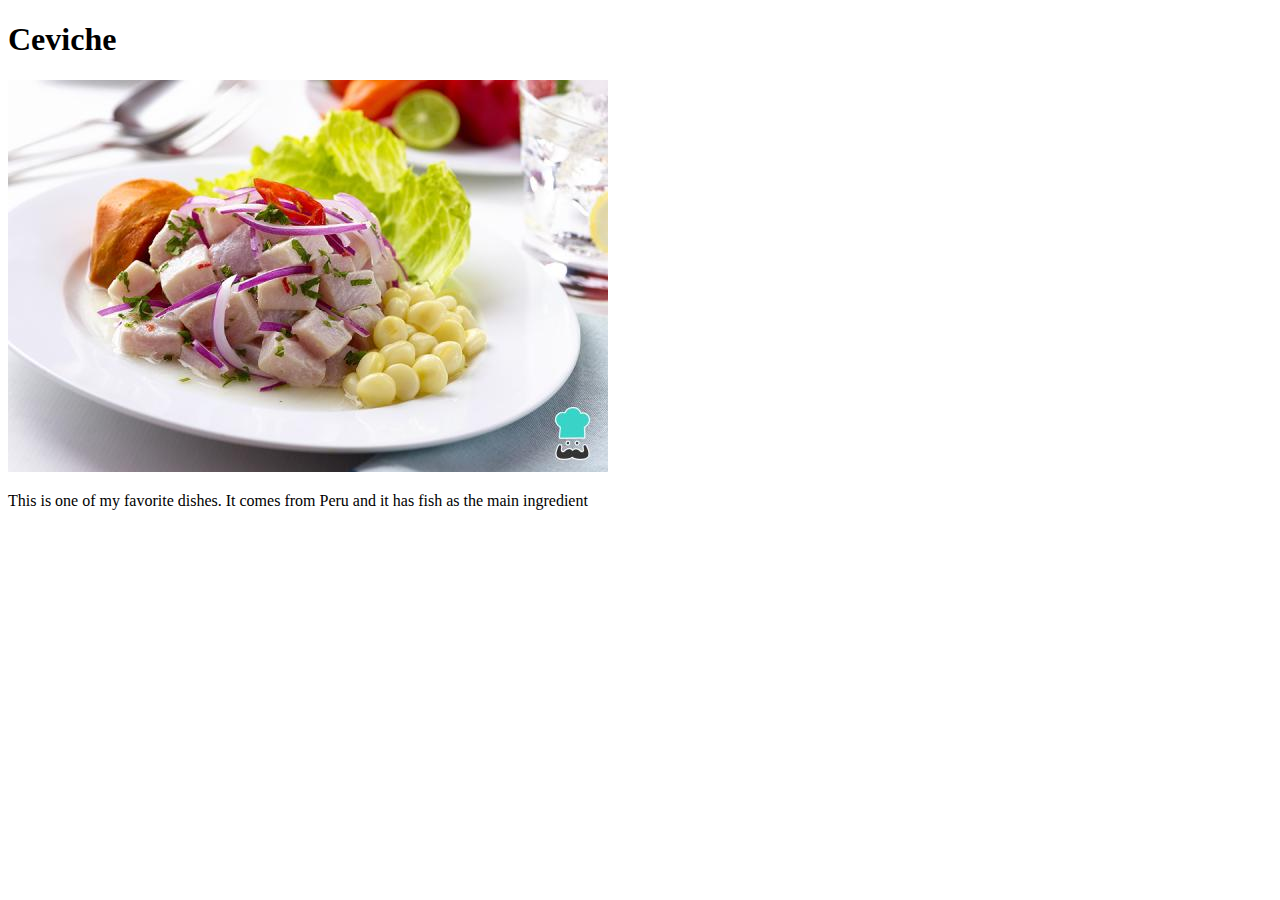
==== recipes/ceviche.html @ 44ba6018 "Add descriptions to each recipe page" ====
<!DOCTYPE html>
<html lang="en">
<head>
    <meta charset="UTF-8">
    <meta name="viewport" content="width=device-width, initial-scale=1.0">
    <title>Document</title>
</head>
<body>
    <h1>Ceviche</h1>
    <img src="../images/ceviche.jpg" alt="image of ceviche">
    <p>
        This is one of my favorite dishes. It comes from Peru and it has fish as the main ingredient
    </p>
</body>
</html>
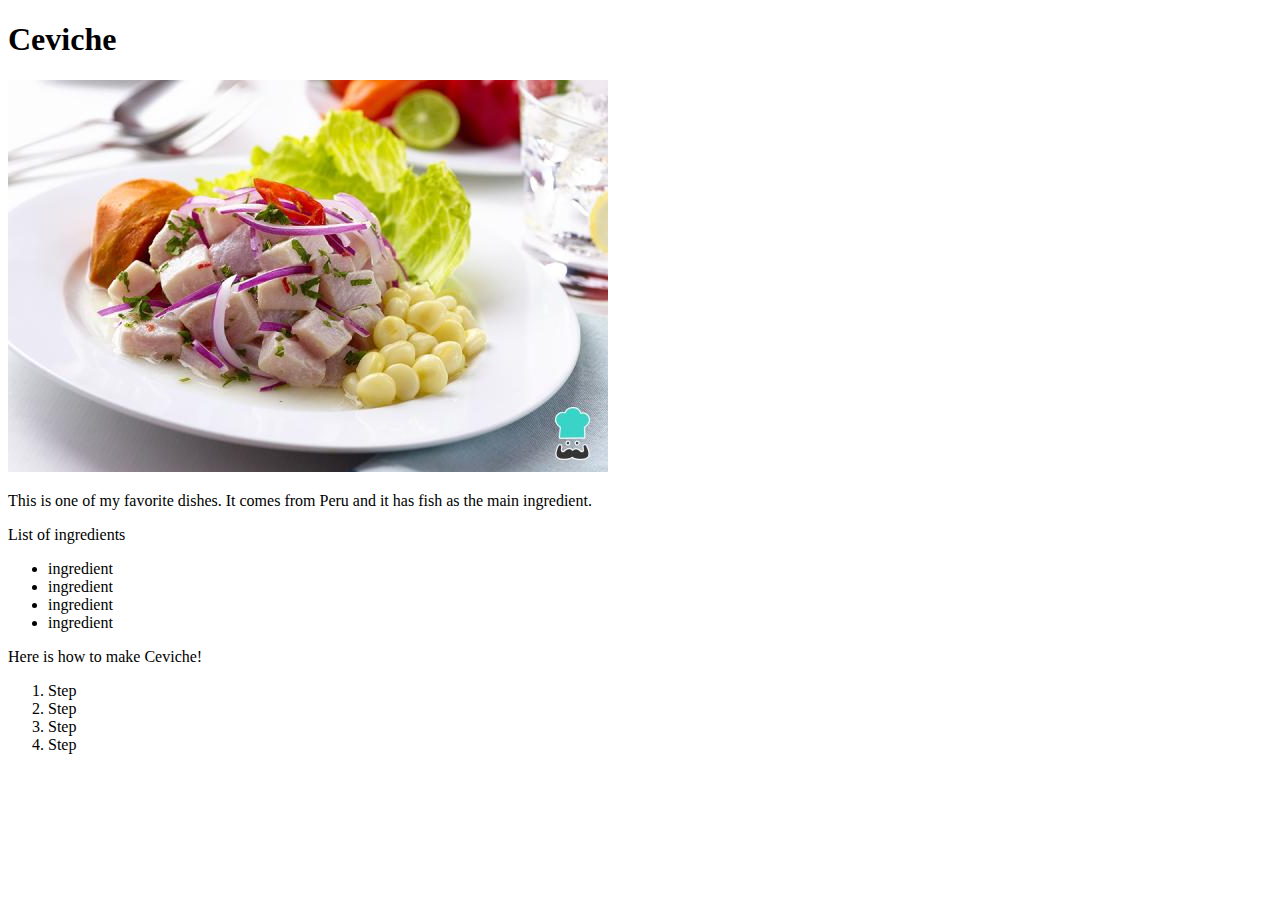
==== commit 9c8c5274: "Add ingredient list and ol of steps. Use placeholders for now" ====
--- a/recipes/ceviche.html
+++ b/recipes/ceviche.html
@@ -9,7 +9,24 @@
     <h1>Ceviche</h1>
     <img src="../images/ceviche.jpg" alt="image of ceviche">
     <p>
-        This is one of my favorite dishes. It comes from Peru and it has fish as the main ingredient
+        This is one of my favorite dishes. It comes from Peru and it has fish as the main ingredient.
     </p>
+    <p>List of ingredients</p>
+    <ul>
+        <li>ingredient</li>
+        <li>ingredient</li>
+        <li>ingredient</li>
+        <li>ingredient</li>
+    </ul>
+
+    <p>Here is how to make Ceviche!</p>
+    <ol>
+        <li>Step</li>
+        <li>Step</li>
+        <li>Step</li>
+        <li>Step</li>
+    </ol>
+
+    
 </body>
 </html>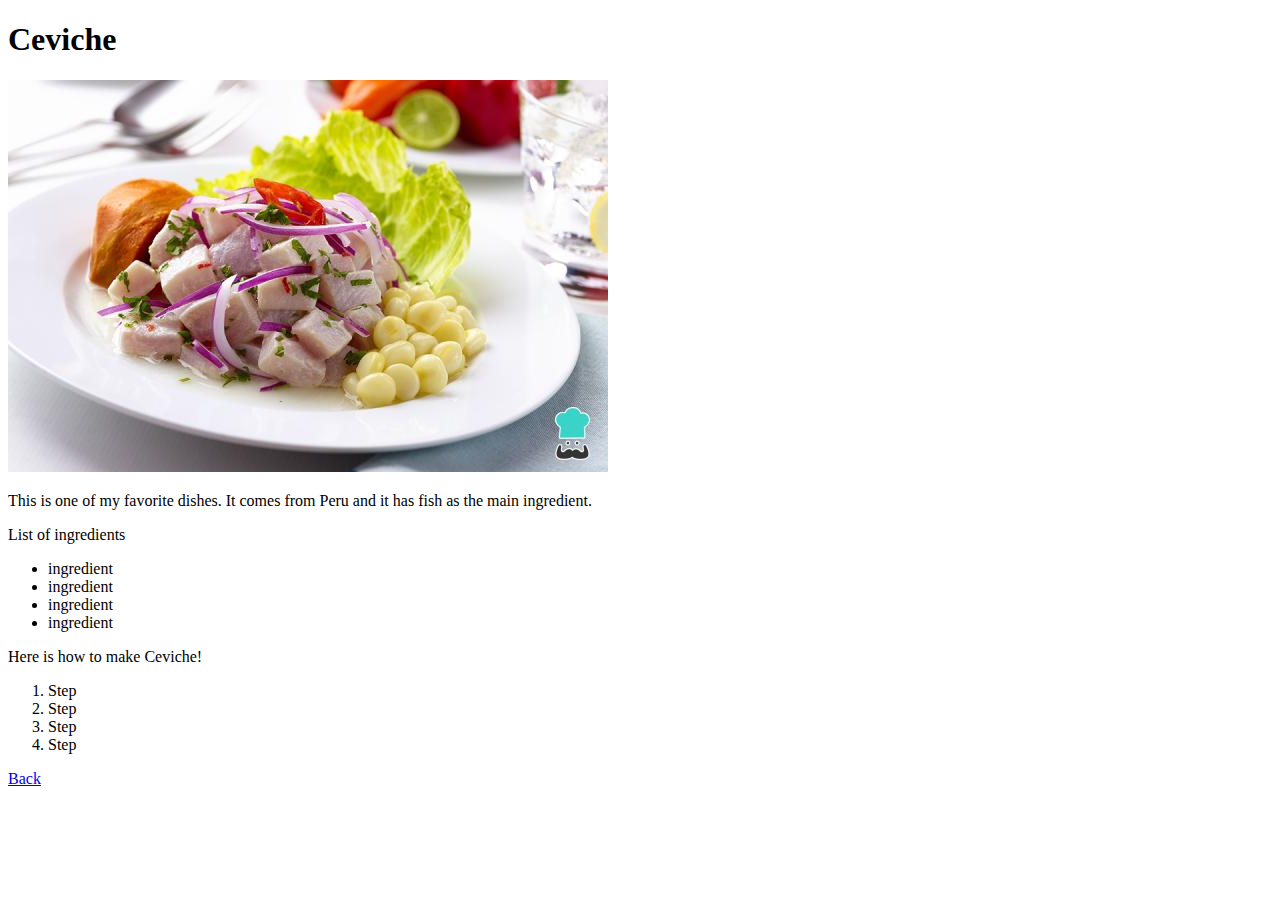
==== commit f4cdec49: "Add back link to go back to index" ====
--- a/recipes/ceviche.html
+++ b/recipes/ceviche.html
@@ -27,6 +27,6 @@
         <li>Step</li>
     </ol>
 
-    
+    <a href="../index.html">Back</a>    
 </body>
 </html>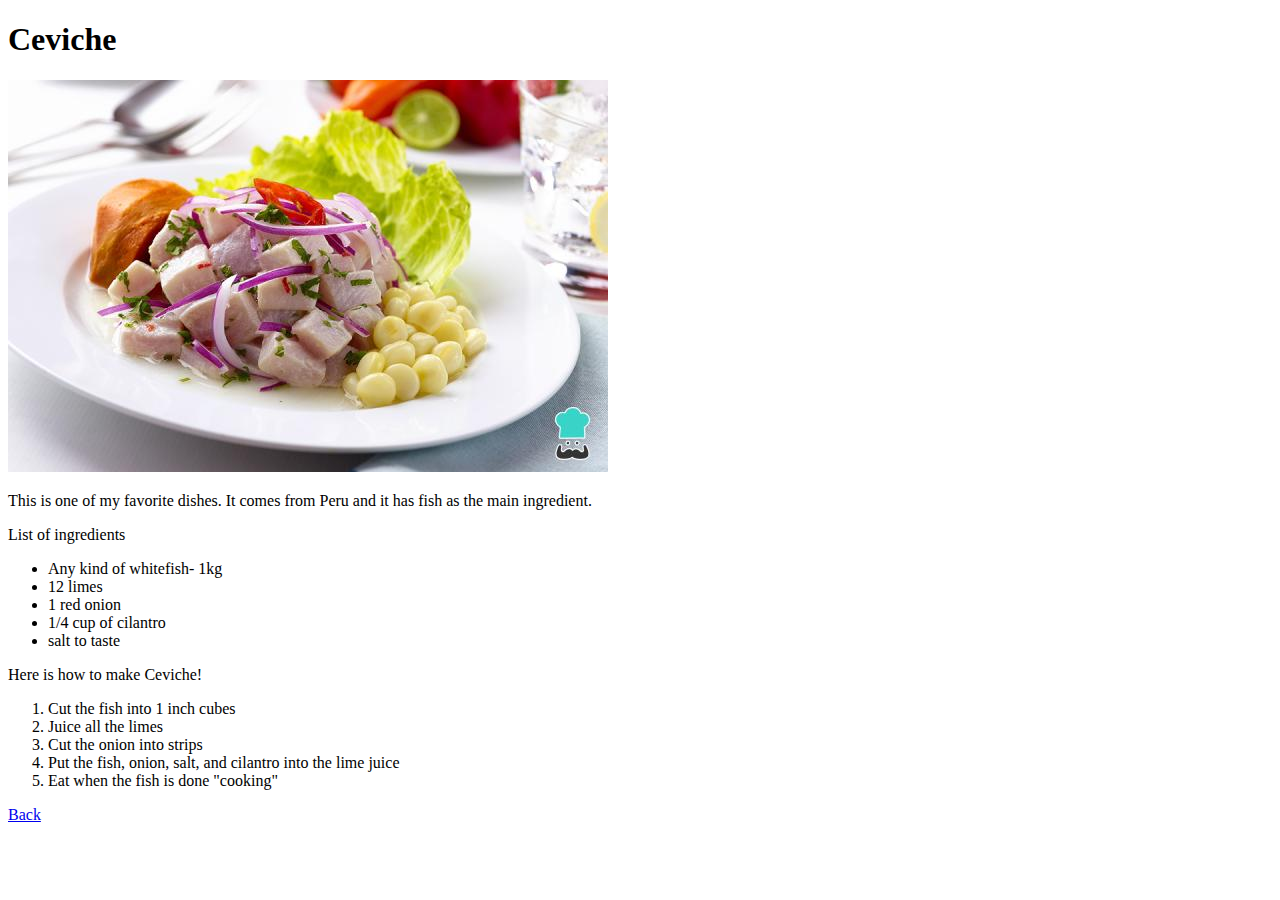
==== commit ec198121: "Update ingredients and steps for ceviche" ====
--- a/recipes/ceviche.html
+++ b/recipes/ceviche.html
@@ -13,18 +13,20 @@
     </p>
     <p>List of ingredients</p>
     <ul>
-        <li>ingredient</li>
-        <li>ingredient</li>
-        <li>ingredient</li>
-        <li>ingredient</li>
+        <li>Any kind of whitefish- 1kg</li>
+        <li>12 limes</li>
+        <li>1 red onion</li>
+        <li>1/4 cup of cilantro</li>
+        <li>salt to taste</li>
     </ul>
 
     <p>Here is how to make Ceviche!</p>
     <ol>
-        <li>Step</li>
-        <li>Step</li>
-        <li>Step</li>
-        <li>Step</li>
+        <li>Cut the fish into 1 inch cubes</li>
+        <li>Juice all the limes</li>
+        <li>Cut the onion into strips</li>
+        <li>Put the fish, onion, salt, and cilantro into the lime juice</li>
+        <li>Eat when the fish is done "cooking"</li>
     </ol>
 
     <a href="../index.html">Back</a>    
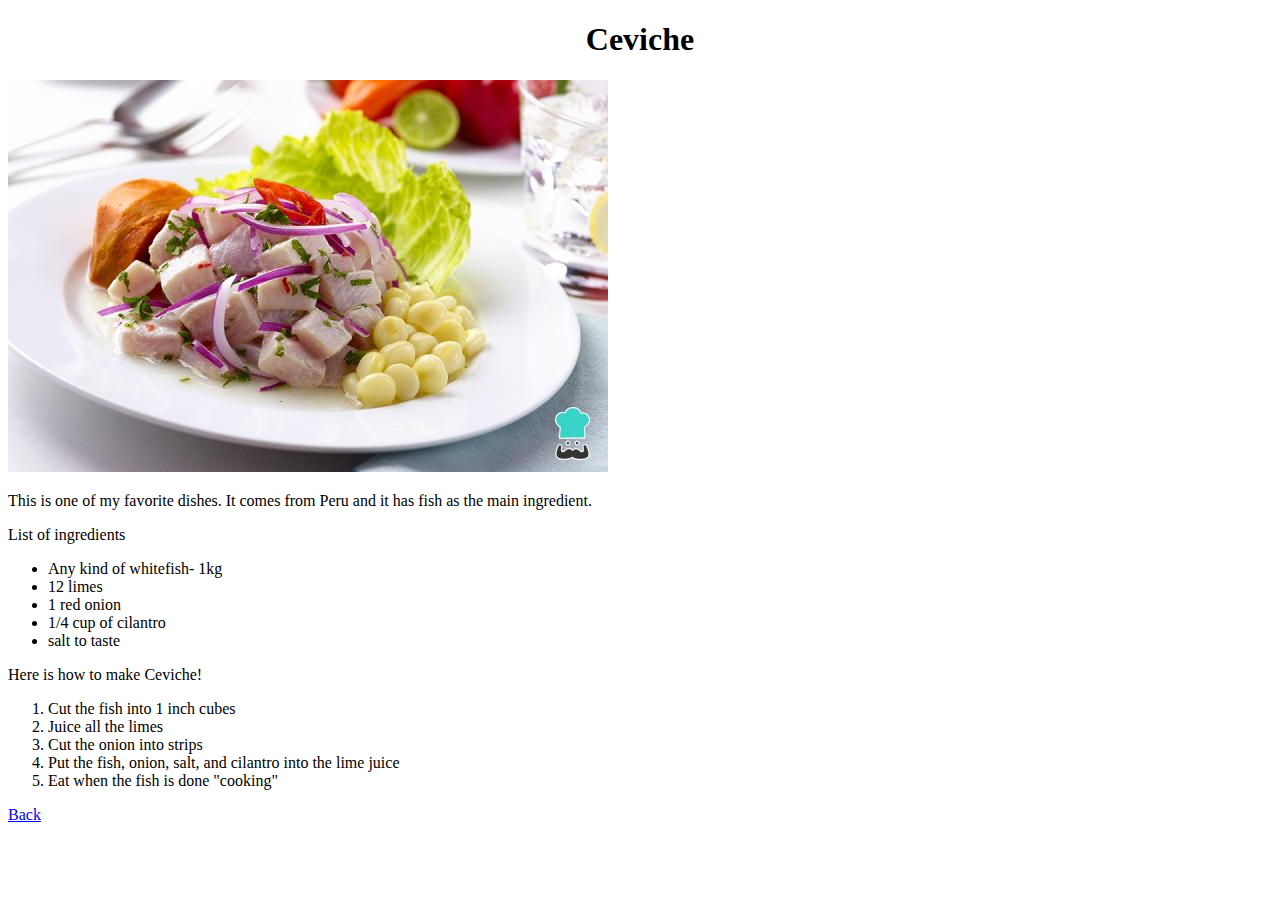
==== commit 460a54dc: "Add css file and link html files to css file" ====
--- a/recipes/ceviche.html
+++ b/recipes/ceviche.html
@@ -3,7 +3,8 @@
 <head>
     <meta charset="UTF-8">
     <meta name="viewport" content="width=device-width, initial-scale=1.0">
-    <title>Document</title>
+    <link rel="stylesheet" href="/style.css">
+    <title>Ceviche</title>
 </head>
 <body>
     <h1>Ceviche</h1>
--- a/style.css
+++ b/style.css
@@ -0,0 +1,3 @@
+h1{
+    text-align: center;
+}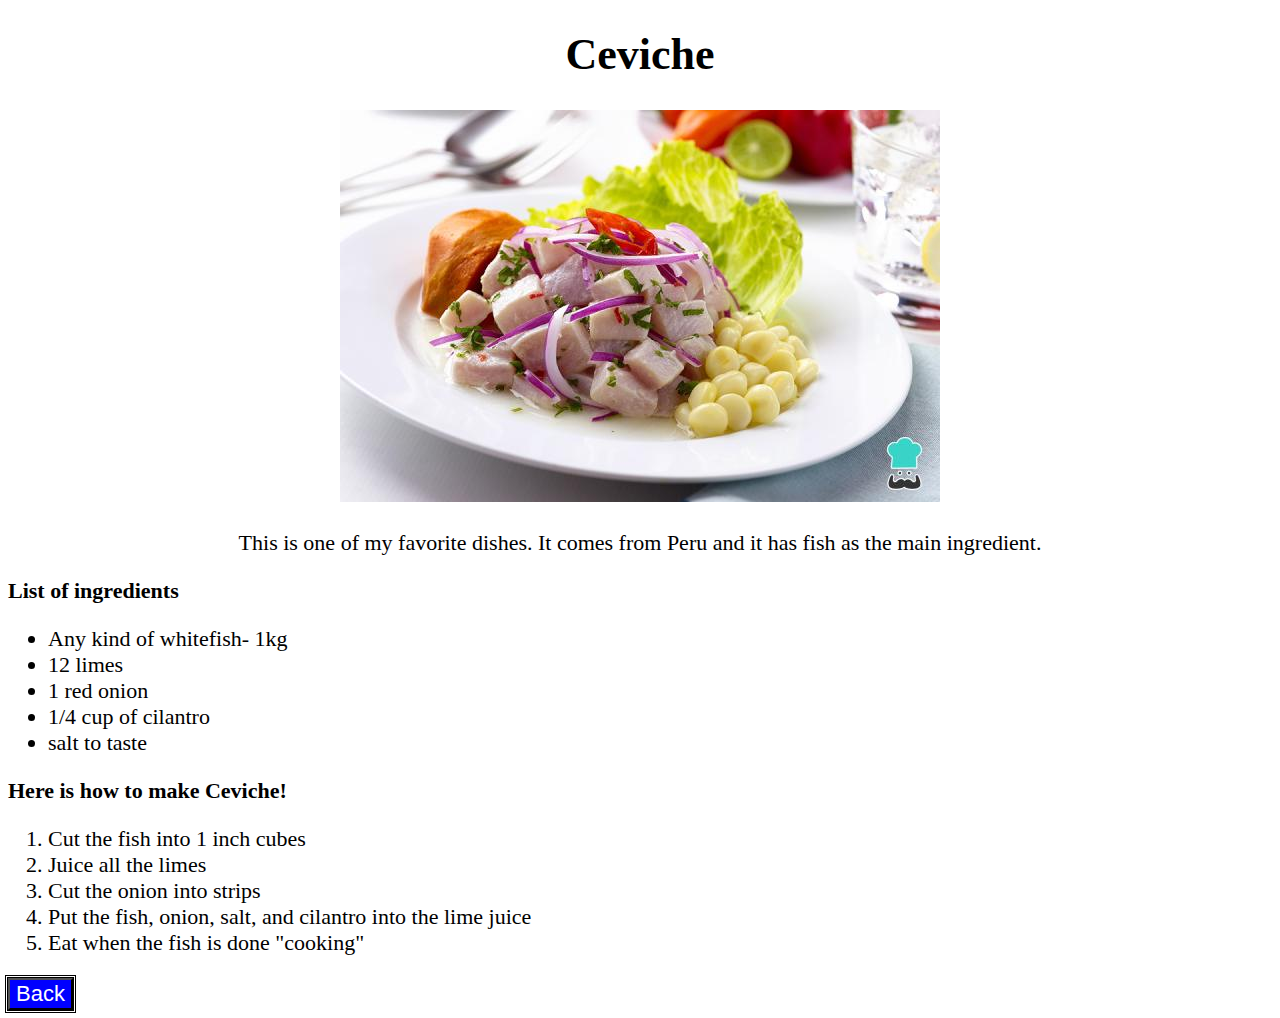
==== commit 7887139f: "Add css styles to all pages" ====
--- a/recipes/ceviche.html
+++ b/recipes/ceviche.html
@@ -8,11 +8,11 @@
 </head>
 <body>
     <h1>Ceviche</h1>
-    <img src="../images/ceviche.jpg" alt="image of ceviche">
+    <div> <img src="../images/ceviche.jpg" alt="image of ceviche"> </div>
     <p>
         This is one of my favorite dishes. It comes from Peru and it has fish as the main ingredient.
     </p>
-    <p>List of ingredients</p>
+    <p class="ingredients lists">List of ingredients</p>
     <ul>
         <li>Any kind of whitefish- 1kg</li>
         <li>12 limes</li>
@@ -21,7 +21,7 @@
         <li>salt to taste</li>
     </ul>
 
-    <p>Here is how to make Ceviche!</p>
+    <p class="lists">Here is how to make Ceviche!</p>
     <ol>
         <li>Cut the fish into 1 inch cubes</li>
         <li>Juice all the limes</li>
@@ -30,6 +30,6 @@
         <li>Eat when the fish is done "cooking"</li>
     </ol>
 
-    <a href="../index.html">Back</a>    
+    <button><a href="../index.html">Back</a></button>    
 </body>
 </html>--- a/style.css
+++ b/style.css
@@ -1,3 +1,43 @@
-h1{
+body{
+    font-size: 22px;
+    
+}
+
+
+h1, 
+div{
     text-align: center;
+
+}
+
+
+
+h1+p,
+div+p{
+    text-align: center;
+}
+
+.lists{
+    font-weight: bold;
+}
+
+a{
+    text-decoration: none;
+
+}
+
+.list-style{
+    list-style: none;
+}
+
+button{
+    font-size: 22px;
+    background-color:blue;
+    outline-style: double;
+    
+
+}
+
+button a{ 
+    color: white
 }